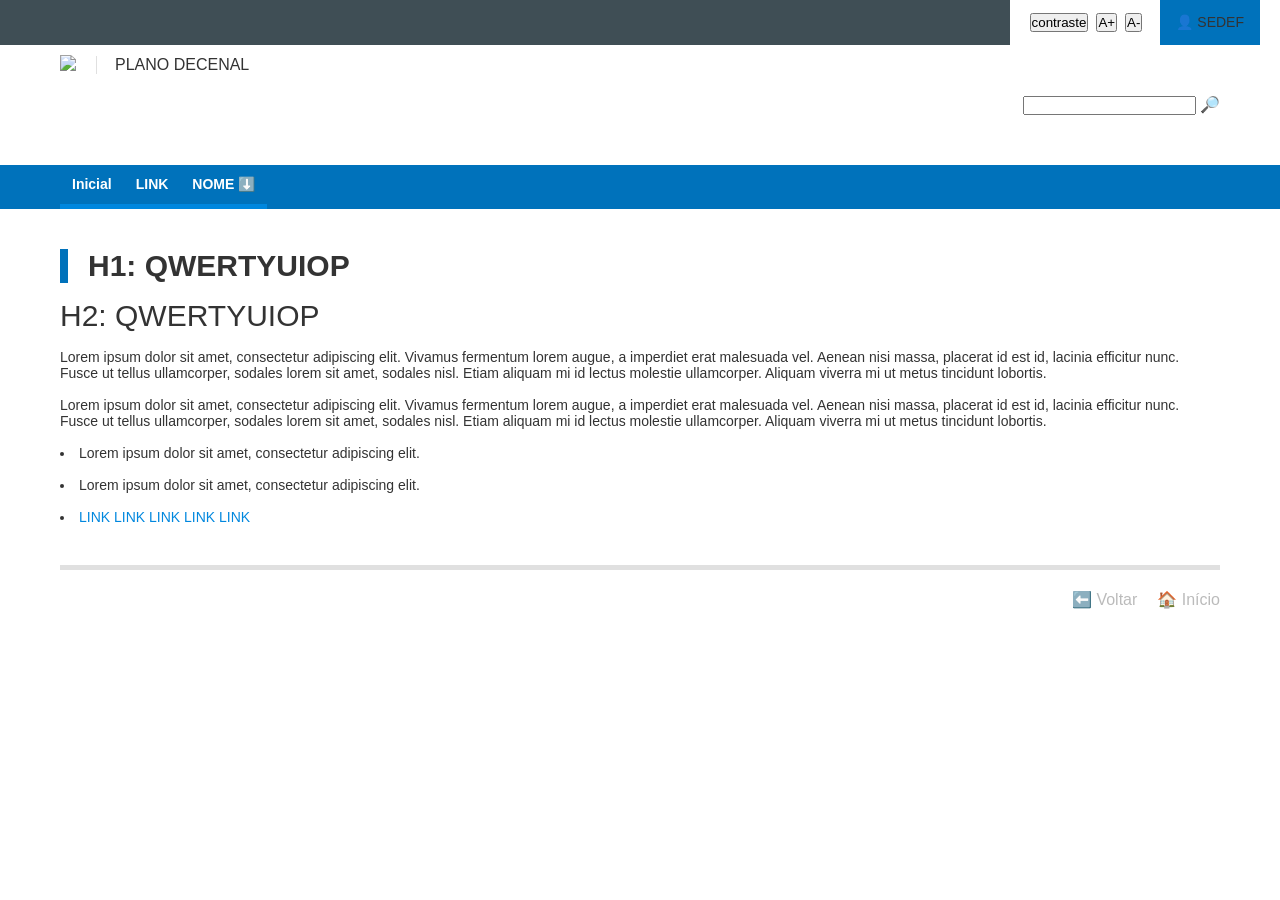
==== prototipo/telas/index.html @ bb6fcee4 "adiciona página template em html/css, scripts de acessibilidade" ====
<!DOCTYPE html>
<html lang="pt-br">
    <head>
        <title>Página inicial</title>
        <link rel="stylesheet" type="text/css" media="all" href="./css/main.css">
        <meta charset="UTF-8">
        <meta name="viewport" content="width=device-width, initial-scale=1.0">
    </head>
    <body>
        <!------------ HEADER ------------>
        <header>
            <!---------- 1a secao (acessibilidade e login) ---------->
            <div class="top-top">
                <div class="top-right">
                    <button title="mudar o contraste" onclick="skin_alto_contraste()">contraste</button>
                    <button title="aumentar o tamanho do texto" onclick="fonte_maior()">A+</button>
                    <button title="diminuir o tamanho do texto" onclick="fonte_normal()">A-</button>
                    <!---------- LOGIN AQUI ---------->
                    <div class="login">
                        <button onclick="drop(this.nextElementSibling)">👤 SEDEF</button>
                        <nav style="display: none;" class="top-dropdown login-dropdown">
                            <a href=".">LINK</a>
                            <a href=".">LINK</a>
                        </nav>
                    </div>
                    <!-- -->
                </div>
            </div>
            <!---------- 2a secao (logo e busca) ---------->
            <div class="top">
                <div class="top-logo">
                    <a href="./index.html">
                        <img src="https://web.celepar.pr.gov.br/drupal/images/sejuf/logo-cedca-109x100.png">
                    </a>
                    <a href="./index.html">PLANO DECENAL</a>
                </div>
                <div class="top-busca">
                    <button class="mobile" onclick="drop_mobile(this.nextElementSibling)">🔎</button>
                    <div>
                        <input>
                        <a title="buscar" href=".">&nbsp;🔎</a>
                    </div>
                </div>
            </div>
            <!---------- 3a secao (links) ---------->
            <div class="top-nav">
                <button class="mobile" onclick="drop_mobile(this.nextElementSibling)">≡</button>
                <nav>
                    <a href="./index.html">Inicial</a>
                    <a href=".">LINK</a>
                    <!-- para links em dropdown -->
                    <div>
                        <button onclick="drop(this.nextElementSibling)">NOME ⬇️</button>
                        <nav style="display: none;" class="top-dropdown">
                            <a href=".">LINK</a>
                            <a href=".">LINK</a>
                        </nav>
                    </div>
                    <!-- ^ -->
                </nav>
            </div>
        </header>
        <!------------ ------------>
        <!------------ CORPO ------------>
        <div class="main">
            <h1>H1: QWERTYUIOP</h1>
            <h2>H2: QWERTYUIOP</h2>
            <p>Lorem ipsum dolor sit amet, consectetur adipiscing elit. Vivamus fermentum lorem augue, a imperdiet erat malesuada vel. Aenean nisi massa, placerat id est id, lacinia efficitur nunc. Fusce ut tellus ullamcorper, sodales lorem sit amet, sodales nisl. Etiam aliquam mi id lectus molestie ullamcorper. Aliquam viverra mi ut metus tincidunt lobortis.</p>
            <p>Lorem ipsum dolor sit amet, consectetur adipiscing elit. Vivamus fermentum lorem augue, a imperdiet erat malesuada vel. Aenean nisi massa, placerat id est id, lacinia efficitur nunc. Fusce ut tellus ullamcorper, sodales lorem sit amet, sodales nisl. Etiam aliquam mi id lectus molestie ullamcorper. Aliquam viverra mi ut metus tincidunt lobortis.</p>
            <ul>
                <li>Lorem ipsum dolor sit amet, consectetur adipiscing elit.</li>
                <li>Lorem ipsum dolor sit amet, consectetur adipiscing elit.</li>
                <li><a href=".">LINK LINK LINK LINK LINK</a></li>
            </ul>
        </div>
        <!------------ ------------>
        <!------------ FOOTER ------------>
        <footer>
            <nav>
                <button onclick="history.back()">⬅️ Voltar</button>
                <a href="./index.html">🏠 Início</a>
            </nav>
        </footer>
        <!------------ ------------>
        <!------------ SCRIPTS (nao mexer) ------------>
        <script src="./js/dropdown.js" defer></script>
        <script src="./js/acessibilidade.js" defer></script>
    </body>
</html>
---- prototipo/telas/css/main.css ----
:root{
    --cinza-escuro: #3f4e55;
    --branco: #fff;
    --azul: #0072bb;
    --azul-claro: #0087de;
    --txt-preto: #333;
    --txt-branco: #fff;
    --txt-cinza: #e0e0e0;
    --txt-cinza-claro: #bbb;
    --borda-transparente: #0000;

    --fonte-top: 16px;
    --fonte-padrao: 14px;
    --fonte-h1: 30px;
}
*{
    margin: 0px;
    padding: 0px;
}
body{
    font-size: var(--fonte-padrao);
    color: var(--txt-preto);
    font-family: sans-serif;
    background-color: var(--branco);
}
a{
    color: var(--azul-claro);
    text-decoration: none;
}
a:hover{ text-decoration: underline;}
li{ list-style-position: inside;}

h1, h2, p, li{ margin: 1rem 0;}
h1, h2{ font-size: var(--fonte-h1);}
h1{
    border-left: 8px solid var(--azul);
    padding-left: 20px;
}
h2{ font-weight: normal;}

header{ display: block;}
header div{ box-sizing: border-box;}
.top-top{
    position: relative;
    display: block;
    background-color: var(--cinza-escuro);
    border-bottom: 1px solid var(--borda-transparente);
    width: 100%;
    height: 45px;
}
.top-right{
    position: absolute;
    height: inherit;
    display: flex;
    gap: 8px;
    right: 0;
    align-items: center;
    padding: 0 20px;
    background-color: var(--branco);
    border-bottom: 1px solid var(--txt-branco);
}
.top-right button{
    height: fit-content;
}
.login button{
    font-family: inherit;
    color: var var(--txt-branco);
    border: 1px solid var(--borda-transparente);
    box-sizing: border-box;
    background-color: var(--azul);
    height: 45px;
    font-size: var(--fonte-padrao);
    width: fit-content;
    padding: 0 15px;
    margin-left: 10px;
}
.login button:hover{
    background-color: var(--azul-claro);
}
/* ---------- ---------- */
.top, .main, .top-nav nav, footer{
    width: 1160px;
    max-width: calc(100% - 40px);
    margin: 0 auto;
}
.top{
    height: 120px;
    position: relative;
}
.top div, .top-nav{
    display: flex;
    align-items: center;
}
.top-logo{
    position: relative;
    font-size: var(--fonte-top);
    gap: 20px;
    transform: translateY(10px);
}
.top-logo a{ color: var(--txt-preto)}
.top-logo a:nth-child(2){
    border-left: 1px solid var(--txt-cinza);
    padding-left: 18px;
}
.top-busca{
    font-size: var(--fonte-top);
    position: absolute;
    right: 0;
    top: 50%;
    transform: translateY(-50%);
}
.top-busca a{
    height: 20px;
    font-size: 16px;
    text-decoration: none;
    flex-wrap: wrap;
}
.top-nav{
    height: 44px;
    background-color: var(--azul);
    border-bottom: 1px solid var(--borda-transparente);
}
.top-nav nav{
    display: flex;
    gap: 0;
}
.top-nav button{background-color: transparent; border: 0;}
.top-nav a, .top-nav button{
    font-size: var(--fonte-padrao);
    font-family: inherit;
    font-weight: bolder;
    align-content: center;
    color: var(--txt-branco);
    padding: 0 12px;
    height: 44px;
    white-space: nowrap;
    text-decoration: none;
    border-bottom: 5px solid var(--azul-claro);
    box-sizing: border-box;
    background-color: var(--azul);
}
.top-nav a:hover, .top-nav button:hover{ background-color: var(--azul-claro);}
.top-nav div{ position: relative;}
.top-nav nav{
    z-index: 3;
}

.top-dropdown{
    display: flex;
    position: absolute;
    background-color: var(--azul);
    border: 1px solid var(--borda-transparente);
    width: 250px !important;
    height: 350px !important;
    max-width: calc(100vw - 40px) !important;
    flex-wrap: wrap;
    align-content: baseline;
    z-index: 2;
}
.top-dropdown a{
    border-bottom: 1px solid var(--txt-branco);
    color: var(--txt-branco);
    text-decoration: none;
    padding: 6px 10px;
    height: fit-content;
    width: 100%;
}

.login-dropdown{
    left: unset;
    right: 20px;
}
.main{ margin: 40px auto}
footer{
    border-top: 5px solid var(--txt-cinza);
    padding-top: 20px;
}
footer nav{
    display: flex;
    gap: 20px;
    float: right;
}
footer nav a, footer nav button{
    background-color: transparent;
    border: none;
    color: var(--txt-cinza-claro);
    font-size: var(--fonte-top);
}
footer nav button:hover{ text-decoration: underline;}
button.mobile{
    font-size: 20px;
    display: none;
    border: none;
    background-color: transparent;
}

/* ---------- ---------- */

@media screen and (max-width: 600px){
    .top-nav nav, .top-busca div, .top-logo a:nth-child(2){ display: none;}
    .mobile{ display: block !important;}
    .top-nav{
        align-items: baseline;
    }
    .top-nav nav{
        flex-wrap: wrap;
    }
    .top-nav a, .top-nav div, .top-nav div button{
        text-align: left;
        width: 100%;
    }
}
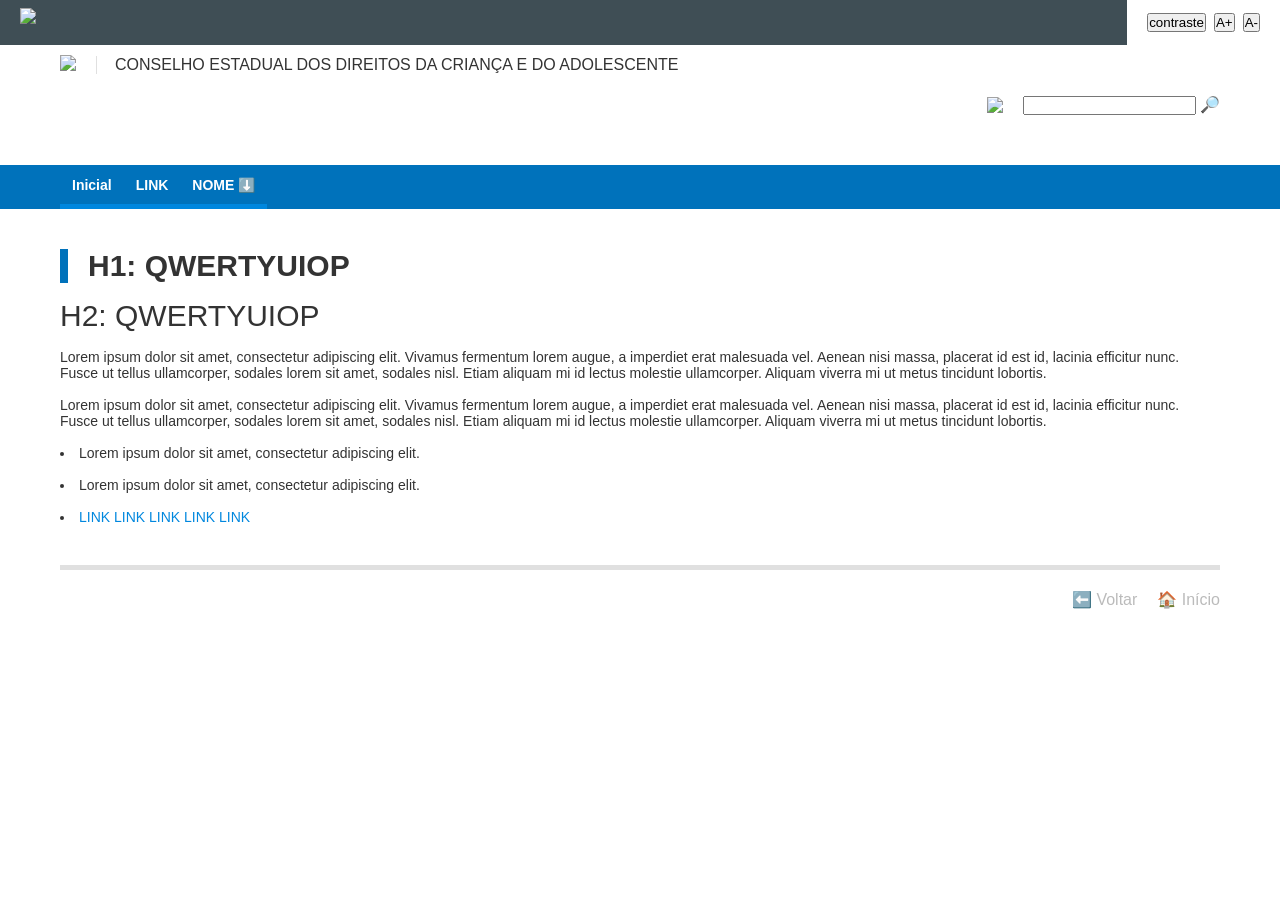
==== commit 67d743da: "adiciona página principal" ====
--- a/prototipo/telas/index.html
+++ b/prototipo/telas/index.html
@@ -9,21 +9,13 @@
     <body>
         <!------------ HEADER ------------>
         <header>
-            <!---------- 1a secao (acessibilidade e login) ---------->
+            <!---------- 1a secao (redes sociais, acessibilidade) ---------->
             <div class="top-top">
+                <img src="https://web.celepar.pr.gov.br/drupal/instbar/images/pr-gov-br-logo.png">
                 <div class="top-right">
                     <button title="mudar o contraste" onclick="skin_alto_contraste()">contraste</button>
                     <button title="aumentar o tamanho do texto" onclick="fonte_maior()">A+</button>
                     <button title="diminuir o tamanho do texto" onclick="fonte_normal()">A-</button>
-                    <!---------- LOGIN AQUI ---------->
-                    <div class="login">
-                        <button onclick="drop(this.nextElementSibling)">👤 SEDEF</button>
-                        <nav style="display: none;" class="top-dropdown login-dropdown">
-                            <a href=".">LINK</a>
-                            <a href=".">LINK</a>
-                        </nav>
-                    </div>
-                    <!-- -->
                 </div>
             </div>
             <!---------- 2a secao (logo e busca) ---------->
@@ -32,11 +24,12 @@
                     <a href="./index.html">
                         <img src="https://web.celepar.pr.gov.br/drupal/images/sejuf/logo-cedca-109x100.png">
                     </a>
-                    <a href="./index.html">PLANO DECENAL</a>
+                    <a href="./index.html">Conselho Estadual dos Direitos da Criança e do Adolescente</a>
                 </div>
                 <div class="top-busca">
-                    <button class="mobile" onclick="drop_mobile(this.nextElementSibling)">🔎</button>
+                    <button class="mobile" onclick="drop_once(this)">🔎</button>
                     <div>
+                        <img src="https://web.celepar.pr.gov.br/drupal/images/pia_logo_142x47.png">
                         <input>
                         <a title="buscar" href=".">&nbsp;🔎</a>
                     </div>
@@ -44,7 +37,7 @@
             </div>
             <!---------- 3a secao (links) ---------->
             <div class="top-nav">
-                <button class="mobile" onclick="drop_mobile(this.nextElementSibling)">≡</button>
+                <button class="mobile" onclick="drop_rev(this.nextElementSibling)">≡</button>
                 <nav>
                     <a href="./index.html">Inicial</a>
                     <a href=".">LINK</a>
@@ -54,6 +47,7 @@
                         <nav style="display: none;" class="top-dropdown">
                             <a href=".">LINK</a>
                             <a href=".">LINK</a>
+                            <a href="./sistema.html">Monitoramento do Plano Decenal da Criança e Adolescente</a>
                         </nav>
                     </div>
                     <!-- ^ -->
--- a/prototipo/telas/css/main.css
+++ b/prototipo/telas/css/main.css
@@ -12,6 +12,7 @@
     --fonte-top: 16px;
     --fonte-padrao: 14px;
     --fonte-h1: 30px;
+    --fonte-h3: 18px;
 }
 *{
     margin: 0px;
@@ -37,6 +38,10 @@
     padding-left: 20px;
 }
 h2{ font-weight: normal;}
+h3{
+    font-size: var(--fonte-h3);
+    font-weight: normal;
+}
 
 header{ display: block;}
 header div{ box-sizing: border-box;}
@@ -48,6 +53,11 @@
     width: 100%;
     height: 45px;
 }
+.top-top img{
+    position: absolute;
+    margin-left: 20px;
+    transform: translateY(50%);
+}
 .top-right{
     position: absolute;
     height: inherit;
@@ -94,6 +104,7 @@
 .top-logo{
     position: relative;
     font-size: var(--fonte-top);
+    max-width: calc(100% - 390px);
     gap: 20px;
     transform: translateY(10px);
 }
@@ -101,10 +112,12 @@
 .top-logo a:nth-child(2){
     border-left: 1px solid var(--txt-cinza);
     padding-left: 18px;
+    text-transform: uppercase;
 }
 .top-busca{
     font-size: var(--fonte-top);
     position: absolute;
+    flex-flow: column wrap;
     right: 0;
     top: 50%;
     transform: translateY(-50%);
@@ -115,16 +128,22 @@
     text-decoration: none;
     flex-wrap: wrap;
 }
+.top-busca img{ margin-right: 20px;}
 .top-nav{
     height: 44px;
+    flex-flow: column wrap;
     background-color: var(--azul);
     border-bottom: 1px solid var(--borda-transparente);
 }
 .top-nav nav{
     display: flex;
+    flex-wrap: wrap;
     gap: 0;
 }
-.top-nav button{background-color: transparent; border: 0;}
+.top-nav button{
+    background-color: transparent;
+    border: 0;
+}
 .top-nav a, .top-nav button{
     font-size: var(--fonte-padrao);
     font-family: inherit;
@@ -164,6 +183,7 @@
     padding: 6px 10px;
     height: fit-content;
     width: 100%;
+    text-wrap: wrap;
 }
 
 .login-dropdown{
@@ -196,14 +216,17 @@
 
 /* ---------- ---------- */
 
-@media screen and (max-width: 600px){
+@media screen and (max-width: 680px){
     .top-nav nav, .top-busca div, .top-logo a:nth-child(2){ display: none;}
     .mobile{ display: block !important;}
+    .top-logo{ max-width: unset;}
     .top-nav{
         align-items: baseline;
+        height: unset;
     }
     .top-nav nav{
         flex-wrap: wrap;
+        width: 100% !important;
     }
     .top-nav a, .top-nav div, .top-nav div button{
         text-align: left;
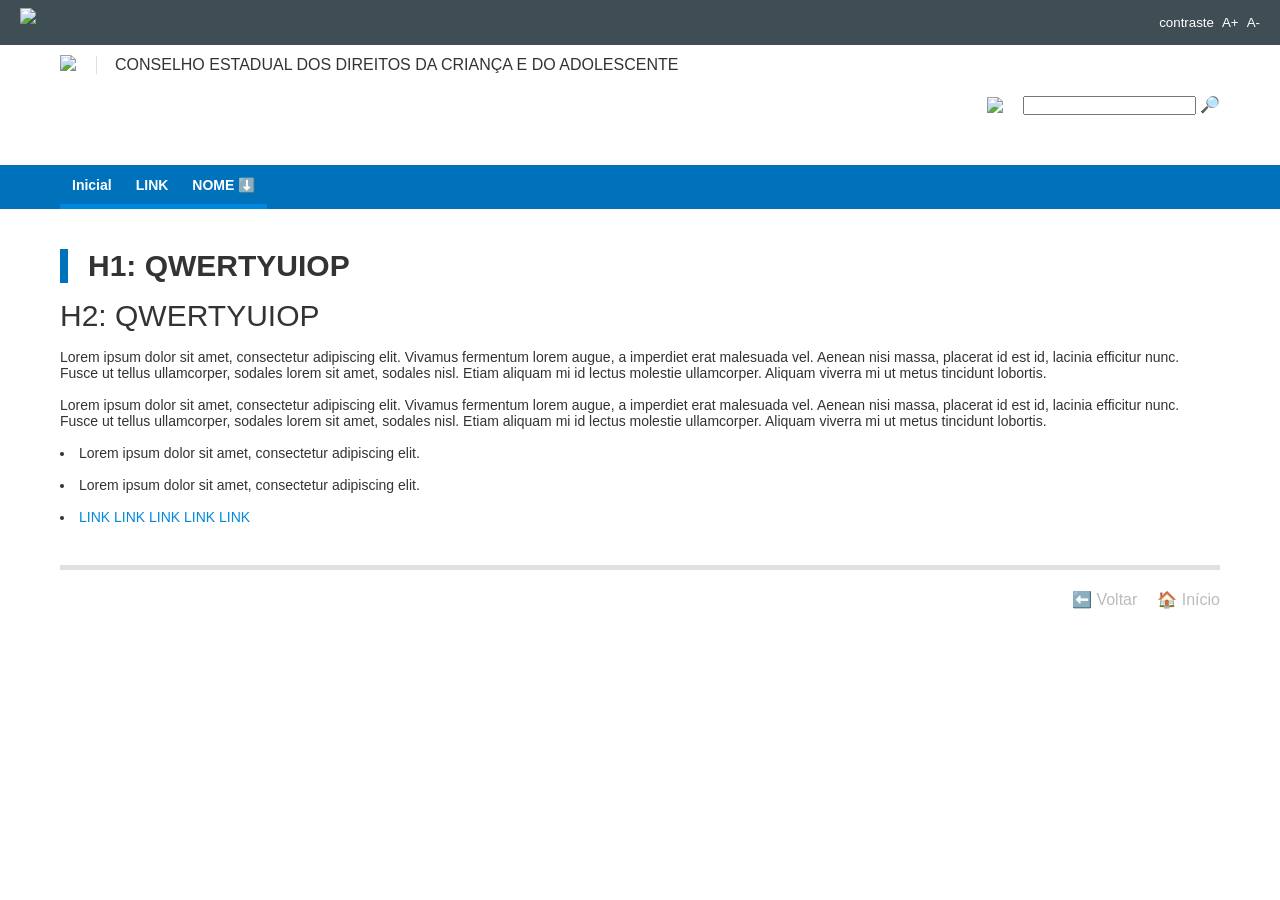
==== commit c0f0c2d4: "REFACTOR: mobile, estrutura e acessibilidade do sistema.html" ====
--- a/prototipo/telas/index.html
+++ b/prototipo/telas/index.html
@@ -22,12 +22,12 @@
             <div class="top">
                 <div class="top-logo">
                     <a href="./index.html">
-                        <img src="https://web.celepar.pr.gov.br/drupal/images/sejuf/logo-cedca-109x100.png">
+                        <img id="logo" src="https://web.celepar.pr.gov.br/drupal/images/sejuf/logo-cedca-109x100.png">
                     </a>
                     <a href="./index.html">Conselho Estadual dos Direitos da Criança e do Adolescente</a>
                 </div>
                 <div class="top-busca">
-                    <button class="mobile" onclick="drop_once(this)">🔎</button>
+                    <button class="mobile" onclick="drop_once(this), esconde_logo()">🔎</button>
                     <div>
                         <img src="https://web.celepar.pr.gov.br/drupal/images/pia_logo_142x47.png">
                         <input>
--- a/prototipo/telas/css/main.css
+++ b/prototipo/telas/css/main.css
@@ -1,5 +1,7 @@
 :root{
     --cinza-escuro: #3f4e55;
+    --cinza-login:#576870;
+    --cinza-login-hover:#879398;
     --branco: #fff;
     --azul: #0072bb;
     --azul-claro: #0087de;
@@ -31,7 +33,7 @@
 a:hover{ text-decoration: underline;}
 li{ list-style-position: inside;}
 
-h1, h2, p, li{ margin: 1rem 0;}
+h1, h2, h3, p, li{ margin: 1rem 0;}
 h1, h2{ font-size: var(--fonte-h1);}
 h1{
     border-left: 8px solid var(--azul);
@@ -53,7 +55,7 @@
     width: 100%;
     height: 45px;
 }
-.top-top img{
+.top-top > img{
     position: absolute;
     margin-left: 20px;
     transform: translateY(50%);
@@ -66,11 +68,85 @@
     right: 0;
     align-items: center;
     padding: 0 20px;
-    background-color: var(--branco);
-    border-bottom: 1px solid var(--txt-branco);
+    background-color: var(--cinza-escuro);
+    border-bottom: 1px solid var(--borda-transparente);
 }
 .top-right button{
     height: fit-content;
+    background-color: transparent;
+    border: 0;
+    color: var(--txt-branco);
+}
+.top-right .icon-button{
+    width: 34px;
+    height: 34px;
+    display: inline-flex;
+    align-items: center;
+    justify-content: center;
+    border-radius: 50%;
+    line-height: 1;
+    padding: 0;
+}
+.top-right .icon-button img{
+    width: 22px;
+    height: 22px;
+    display: block;
+}
+.top-right .login-button{
+    width: auto;
+    height: 45px;
+    padding: 0 16px;
+    min-width: 86px;
+
+    gap: 8px;
+    border-radius: 0;
+    font-size: 14px;
+
+    background-color: transparent;
+    border-radius: 0;
+    transition: background-color 0.2s;
+}
+
+.top-right .login-button:hover,
+.top-right .login-button.active{
+    background-color: var(--cinza-login-hover);
+}
+
+.top-right .login-button span{
+    line-height: 1;
+}
+.top-right > div{
+    position: relative;
+    height: 45px;
+}
+.top-right .login-dropdown{
+    display: flex;
+    position: absolute;
+    top: 100%;
+    right: 0;
+    flex-direction: column;
+    min-width: 190px;
+    background-color: #576870;
+    border: 1px solid var(--borda-transparente);
+    z-index: 10;
+}
+.top-right .login-dropdown a{
+    display: flex;
+    align-items: center;
+    gap: 10px;
+    color: var(--txt-branco);
+    padding: 10px 14px;
+    border-bottom: 1px solid rgba(255, 255, 255, 0.15);
+    text-decoration: none;
+}
+.top-right .login-dropdown a:hover{
+    background-color: var(--cinza-l);
+    text-decoration: none;
+}
+.top-right .login-dropdown .login-icon{
+    width: 20px;
+    text-align: center;
+    flex: 0 0 20px;
 }
 .login button{
     font-family: inherit;
@@ -129,6 +205,8 @@
     flex-wrap: wrap;
 }
 .top-busca img{ margin-right: 20px;}
+
+
 .top-nav{
     height: 44px;
     flex-flow: column wrap;
@@ -164,29 +242,57 @@
     z-index: 3;
 }
 
+
 .top-dropdown{
     display: flex;
     position: absolute;
     background-color: var(--azul);
+    
+
+    width: max-content;
+    min-width: 180px;
+    height: auto;
+
+    max-width: 245px;
+
+    flex-direction: column;
+    z-index: 2;
+}
+
+.top-right .login-dropdown{
+    display: flex;
+    position: absolute;
+    top: 100%;
+    right: 0;
+    flex-direction: column;
+
+    width: 180px;
+    min-width: 180px;
+    height: auto;
+
+    background-color: var(--cinza-login);
     border: 1px solid var(--borda-transparente);
-    width: 250px !important;
-    height: 350px !important;
-    max-width: calc(100vw - 40px) !important;
-    flex-wrap: wrap;
-    align-content: baseline;
-    z-index: 2;
-}
+    z-index: 10;
+}
+
 .top-dropdown a{
+    display: flex;
+    min-height: auto;
+    align-items: center;
+    line-height: 1.3;
     border-bottom: 1px solid var(--txt-branco);
     color: var(--txt-branco);
     text-decoration: none;
-    padding: 6px 10px;
-    height: fit-content;
-    width: 100%;
-    text-wrap: wrap;
-}
+    padding: 8px 12px;
+
+    width: auto;
+    white-space: nowrap;
+}
+
+
 
 .login-dropdown{
+    
     left: unset;
     right: 20px;
 }
@@ -232,4 +338,16 @@
         text-align: left;
         width: 100%;
     }
+    .top-busca div{
+        position: absolute;
+        right: 10px;
+        top: 10px;
+    }
+    .top-busca div img{
+        position: absolute;
+        right: 15px;
+        top: -50px;
+    }
+    .top-busca input{ font-size: 20px;}
+    .img-busca{ position: unset !important;}
 }
